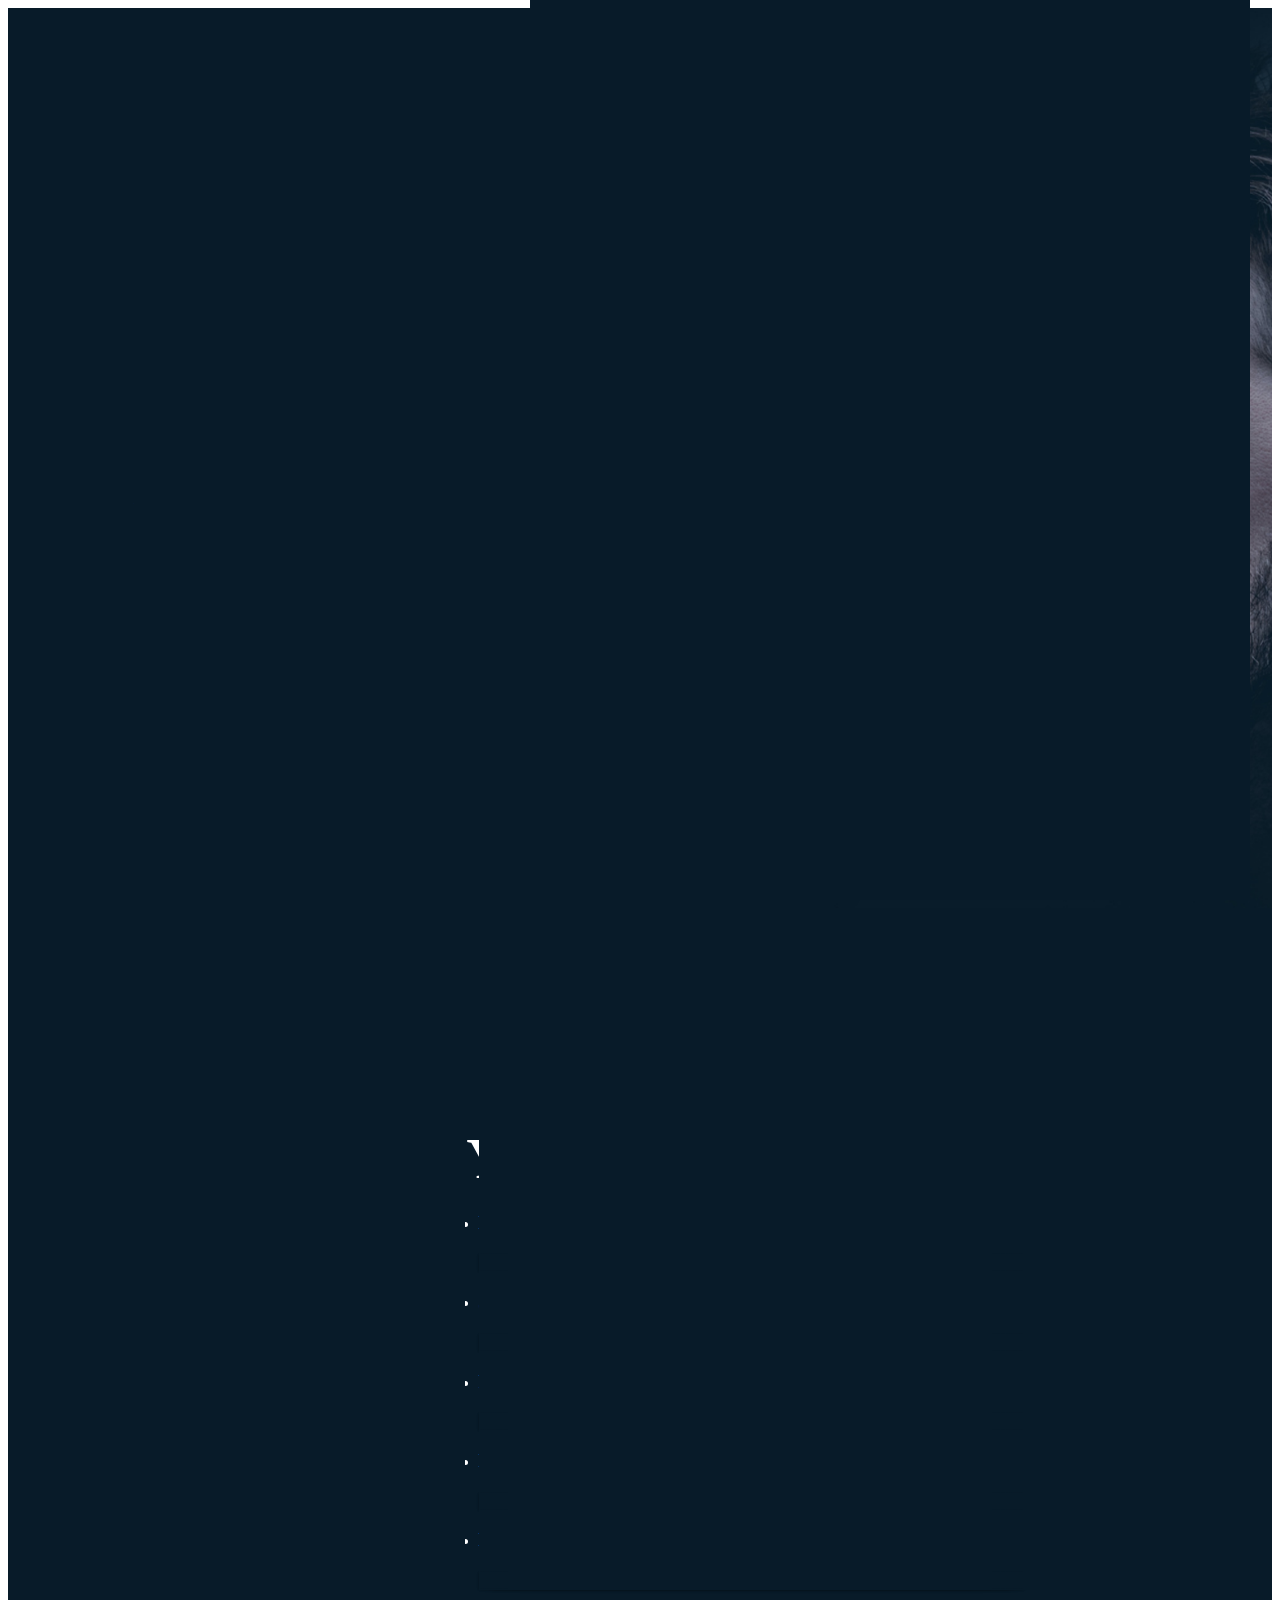
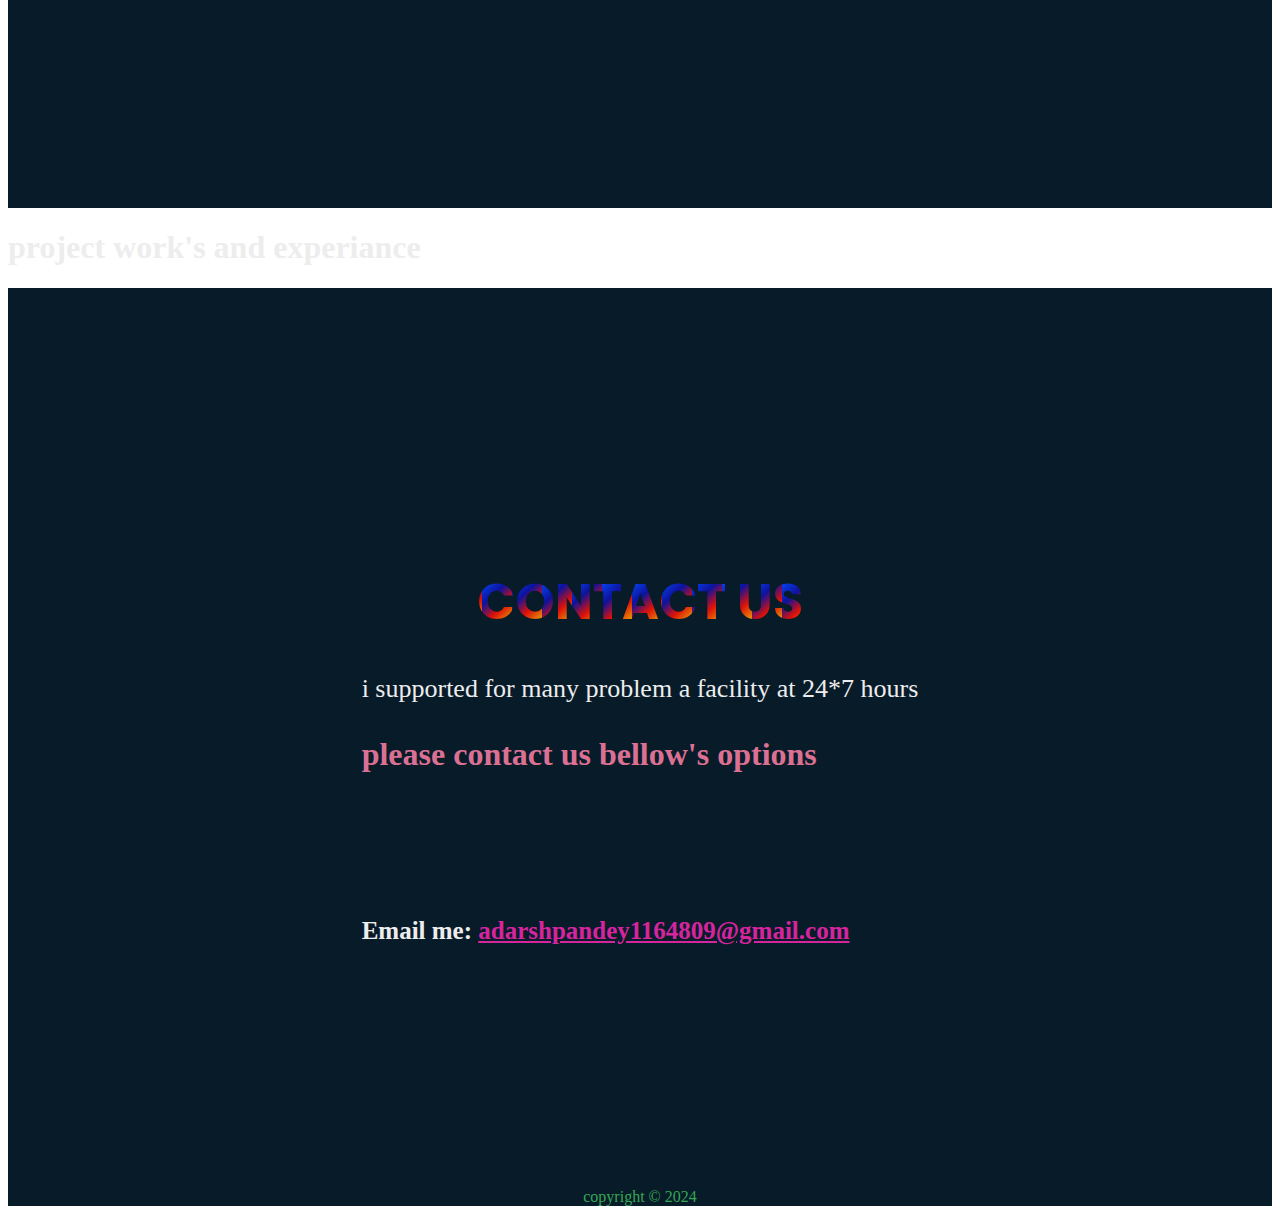
==== index.html @ e8c57524 "Add files via upload" ====
<!DOCTYPE html>
<html lang="en">

<head>
    <meta charset="UTF-8">
    <meta name="viewport" content="width=device-width, initial-scale=1.0">
    <meta name="keywords" content="adarsh,google,technology,">
    <meta http-equiv="X-UA-Compatible" content="ie=edge">
    <link href="https://cdnjs.cloudflare.com/ajax/libs/font-awesome/4.7.0/css/font-awesome.css" rel="stylesheet" />
    <link rel="stylesheet" href="https://cdnjs.cloudflare.com/ajax/libs/font-awesome/4.7.0/css/font-awesome.min.css">
    <link href='https://unpkg.com/boxicons@2.1.4/css/boxicons.min.css' rel='stylesheet'>
    <link rel="stylesheet" href="/Portfolio/css/index.css">
    <title>portfolio</title>
</head>

<body>
    <header class="header">
        <a href="" class="logo"><img class="logo" src="img/Screenshot 2024-10-02 135227.png" alt="logo">Adarsh</a>

        <nav class="navbar">
            <a href="" class="home">home</a>
            <a href="">About</a>
            <a href="">Service</a>
            <a href="">contact</a>
            <a href="">protfolio</a>
        </nav>
    </header>

    <section class="display">
        <div class="home-content">
            <h1>Hello, I'M Adarsh</h1>
            <h3>I Am full-stack developer</h3>
            <p>
                I am an aspiring full-stack developer with foundational knowledge in both front-end and back-end
                technologies. My goal is to continuously improve my skills and work on real-world projects that
                challenge and expand my understanding. I enjoy the process of creating functional and user-friendly web
                applications, and I’m eager to learn and grow in this field.
            </p>
            <div class="btn-box">
                <a href="">Hire me</a>
                <a href="img\opd.pdf" download="img\opd.pdf">My Resume

                </a>
            </div>
        </div>

        <div class="icon-mai">
            <a href="https://www.instagram.com/adarsh_pandey.0/"><i class="fa fa-instagram" id="insta" aria-hidden="true"></i></a>
            <a href="https://www.linkedin.com/in/adarsh-pandey-5a8193304/"><i class="fa fa-linkedin" id="linkdn" aria-hidden="true"></i></a>
            <a href="https://github.com/Adarsh-coding-skill"><i class="fa fa-github"  id="github"></i></a>

        </div>
        <span class="home-imgHover"></span>
    </section>
    <div class="skills">
        <div class="about__img" >
            <img src="img/pp.png" alt="">
        </div>
        <div class="main_skill">
            <h1>MY SKILLS..</h1>

            <li>
                <h3>HTML</h3>
                <span class="bar"><span class="HTML"></span></span>
            </li>
            <li>
                <h3>JAVASCRIPT</h3>
                <span class="bar"><span class="javascript"></span></span>
            </li>
            <li>
                <h3>React.JS</h3>
                <span class="bar"><span class="react-js"></span></span>
            </li>
            <li>
                <h3>NODE.JS</h3>
                <span class="bar"><span class="node-js"></span></span>
            </li>
            <li>
                <h3>MONGODB</h3>
                <span class="bar"><span class="mongodb"></span></span>
            </li>
        </div>
    </div>
    <div class="project">
        <h1>project work's and experiance</h1>
    </div>

    <div class="contact">
        <div class="main_contact">
            <h1 class="IN_CONTACT">CONTACT US</h1>
          <p class="para_contact">i supported for many problem a facility at 24*7 hours</p>
          <h3>please contact us bellow's options</h3>
          <div class="logo_contact">
          <a href=""><i class="bx bx-comment" id="comment"></i></a>
          <a href="tel:+919818066809"><i class="bx bx-phone-call" id="phone_icon"></i></a>
          <a href="mailto:adarshpandey1164809@gmail.com"> <i class='bx bx-envelope' id="email"></i> </a>
         
        </div>   
        <div class="label">
            <label>Email me: <a class="link_email" href="mailto:adarshpandey1164809@gmail.com">adarshpandey1164809@gmail.com</a></label>
        </div>  
        </div>
      
          
         
    </div>
   
    <footer >copyright © 2024</footer>
</body>

</html>
---- Portfolio/css/index.css ----
@import url('https://fonts.googleapis.com/css2?family=Poppins:ital,wght@0,100;0,200;0,300;0,400;0,500;0,600;0,700;0,800;0,900;1,100;1,200;1,300;1,400;1,500;1,600;1,700;1,800;1,900&display=swap');


*{
    margin: o;
    padding: 0;
    box-sizing: border-box;
    font-family: popins;
}


body {
    
    color: #ededed;
 
}


.header {
    position: fixed;
    top: 0;
    left: 0;
    width: 100%;
    padding: 20px 10%;
    background: transparent;
    display: flex;
    justify-content: space-between;
    align-items: center;
    z-index: 100;
}


img.logo{
    color: white;
    border: 2px solid whitesmoke;
    border-radius: 50%;
  height: 75px;
}
a.logo{
    position: relative;
    font-size: 25px;
    color: #ededed;
    text-decoration: none;
    font-weight: 600;
}

a.logo::before{
    content: '';
    position: absolute;
    top: 0;
    right: 0;
    height: 100%;
    width: 100%;
    background: #081b29;
    animation: showRight 1s ease forwards;
    animation-delay: .4s;

}

.navbar a {
font-size: 20px;
color: #ededed;
text-decoration: none;
font-weight: 500;
margin-left: 35px;
transition: .3s;
}

.navbar a:hover,
navbar a.home {
    color: red;
}

.display {
    height: 100vh;
    background: url('../img/home.jpg') no-repeat;
    background-size: cover;
  display: flex;
  padding: 0 10%;

  align-items: center;
}
.home-content{
    max-width: 600px;
}
.home-content h1 {
    position: relative;
    font-size: 56px;
    font-weight: 700;
    line-height: 1.2;

}

.home-content h1::before{
    content: '';
    position: absolute;
    top: 0;
    right: 0;
    height: 100%;
    width: 100%;
    background: #081b29;
    animation: showRight 1s ease forwards;
    animation-delay: 1s;

}

.home-content h3 {
    position: relative;
    font-size: 32px;
    font-weight: 700;
    color: palevioletred;
}
.home-content h3::before{
    content: '';
    position: absolute;
    top: 0;
    right: 0;
    height: 100%;
    width: 100%;
    background: #081b29;
    animation: showRight 1s ease forwards;
    animation-delay: 1.4s;

}


.home-content p{
    position: relative;
    font-size: 16px;
    margin: 20px 0 40px;
}
.home-content p::before{
    content: '';
    position: absolute;
    top: 0;
    right: 0;
    height: 100%;
    width: 100%;
    background: #081b29;
    animation: showRight 1s ease forwards;
    animation-delay: 1.6s;

}

.home-content .btn-box{
    position: relative;
width: 345px;
display: flex;
justify-content: space-between;
height: 50px;

}
.home-content .btn-box::before{
    content: '';
    position: absolute;
    top: 0;
    right: 0;
    height: 100%;
    width: 100%;
    background: #081b29;
    animation: showRight 1s ease forwards;
    animation-delay: 1.9s;
    z-index: 2;

}

.btn-box a 
{
    width: 150px;
    position: relative;
    height: 100%;
    display: inline-flex;
    justify-content: center;
    align-items: center;
    background-color: skyblue;
    border: 2px solid skyblue;
    border-radius: 8px;
    font-size: 20px;
    color: black;
    text-decoration: none;
    font-weight: 600;
    overflow: hidden;
    letter-spacing: 1px;
    z-index: 1;

}

.btn-box a:hover{
    color: skyblue;
}
.btn-box a:nth-child(2){
    background: transparent;
    color: skyblue;
}
.btn-box a:nth-child(2):hover{
color: black;
}

.btn-box a:nth-child(2)::before{
    background: skyblue;
}

.btn-box a::before{
    content: '';
    position: absolute;
    top: 0;
    left: 0;
    background: black;
    width: 0;
    height: 100%;
    z-index: -1;
    transition: .5s;
}

.btn-box a:hover::before{
    width: 100%;
}

#insta {
    background: radial-gradient(circle at 30% 107%, #fdf497 0%, #fdf497 5%, #fd5949 45%, #d6249f 60%, #285AEB 90%);
    -webkit-background-clip: text;
            background-clip: text;
    -webkit-text-fill-color: transparent;
    
    font-size: 50px; 
    
  }



  #linkdn {
    font-size: 50px; /* Adjust size as needed */
    background: radial-gradient(circle at 30% 107%, #0A66C2 0%, #0A66C2 30%, #0073B1 60%, #003767 100%);
    -webkit-background-clip: text;
    background-clip: text;
    color: transparent; /* Make the color transparent to show the gradient */
}

#github{
    font-size: 50px; /* Adjust size as needed */
    background: linear-gradient(45deg, #333, #6e5494); /* Gradient for styling */
    -webkit-background-clip: text;
    background-clip: text;
    color: transparent; /* Transparent text to show gradient */
}

  .icon-mai{
    position: absolute;
    bottom: 40PX;
    width: 200PX;
    background: transparent;
    display: flex;
    justify-content: space-between;
   
  }
  .icon-mai::before{
    content: '';
    position: absolute;
    top: 0;
    right: 0;
    height: 100%;
    width: 100%;
    background: #081b29;
    animation: showRight 1s ease forwards;
    animation-delay: 2.5s;
    z-index: 2;

}
  
  .icon-mai a {
    position: relative;
   display: inline-flex;
   justify-content: center;
   align-items: center;
    width: 60px;
    height: 60px;
 border: 2px solid transparent;
 border-radius: 50%;
 text-decoration: none;
 font-size: 30px;
 color: skyblue;
 overflow: hidden;
 z-index: 1;
  }

  .icon-mai a::before{
    content: '';
    position: absolute;
    top: 0;
    left: 0;
    background: black;
    width: 0;
    height: 100%;
    z-index: -1;
    transition: .5s;
  }
  .icon-mai a:hover::before{
 width: 100%;
  }

  .home-imgHover{
  position: absolute;
  top: 0;
  right: 30px;
  width: 600px;
  height: 100%;
  background: transparent;
  animation: manipActiveHover.1s forwards;
  animation-delay: 4s;
  pointer-events: none;
 transition: 3s;
  }
 
  .home-imgHover:hover{
 background: #081b29;
 opacity: .50;
  }


  .home-imgHover::after{
    content: '';
    position: absolute;
    top: 0;
    right: 0;
    height: 100%;
    width: 120%;
    background: #081b29;
    animation: showRight 1s ease forwards;
    animation-delay: 3s;
    z-index: 100;

}
  .home-content h1::before{
    content: '';
    position: absolute;
    top: 0;
    right: 0;
    height: 100%;
    width: 100%;
    background: #081b29;
    animation: showRight 1s ease forwards;
    animation-delay: 1s;

}









  @keyframes showRight {
    100%{
        width: 0;
    }
  }
  @keyframes manipActiveHover  {
    100%{
        pointer-events: auto;
    }
  }

  .skills {
    height: 100vh;
    background: #081b29;
    display: flex;
    padding: 0 10%;
    align-items: center;
}
.main_skill {
    position: relative;
    margin-inline-start: 50%;
    margin-left: 14px;
    padding-right: 39%;
    color: #fff;

}
.main_skill::before{
    content: '';
    position: absolute;
    top: 0;
    right: 0;
    height: 100%;
    width: 100%;
    background: #081b29;
    animation: showRight 1s ease forwards;
    animation-delay: 1.5s;
    z-index: 2;}

 .main_skill h1 {
    position: relative;
    display: inline;
    font-size: 56px;
    font-weight: 700;
    margin-inline-start: -24%;
    line-height: 1.2;
}

.about__img{
    position: relative;
    justify-self: center;
    background-image: url(../img/b\ \(2\).png);
    background-size: cover;
    height: 50%;
    width: 50%;
    margin-left: -80px;
}

.about__img img {
    position: relative;
    transform: scale(2.4);
    margin-left: 170px;
    margin-top: 86px;
    max-width: 60%;
    justify-content: center;
    align-items: center;
    display: flex;
    align-content: center;
    flex-wrap: nowrap;
    flex-direction: row-reverse;
}
  .about__img:hover{
     transition: .5s;
   transform: translate(-10px,-20px);
  }
  .about__img img:hover{
   transition: .5s;
   transform: translate(-30px,-10px);
   transform: scale(2.9);
  }


  .about__img::before{
    content: '';
    position: absolute;
    top: 0;
    right: 0;
    height: 100%;
    width: 100%;
    background: #081b29;
    animation: showRight 1s ease forwards;
    animation-delay: 2s;
    z-index: 2;}

    .about__img img::before{
        content: '';
        position: absolute;
        top: 0;
        right: 0;
        height: 100%;
        width: 100%;
        background: #081b29;
        animation: showRight 1s ease forwards;
        animation-delay: 2s;
        z-index: 3;}

.bar {
    position: relative;
    background: #353b48;
    display: block;
    height: 20px;
    border: 1px solid rgba(0, 0, 0, 0.3);
    border-radius: 10%;
    overflow: hidden;
    width: 200%;
    box-shadow: 0 1px 3px rgba(0, 0, 0, 0.12), 0 1px 2px rgba(0, 0, 0, 0.24);
    transition: all 0.3s cubic-bezier(.25,.8,.25,1);
}

.bar::before{
    content: '';
    position: absolute;
    top: 0;
    right: 0;
    height: 100%;
    width: 100%;
    background: #081b29;
    animation: showRight 1s ease forwards;
    animation-delay: 1.8s;
    z-index: 2;}


.bar:hover{
    box-shadow: 0 14px 28px rgba(0, 0, 0, 0.12), 0 10px 10px rgba(0, 0, 0, 0.22);
}

.bar span{
height: 20px;
float: left;
background: linear-gradient(135deg, rgba(236,0,140,1) 0%, rgba(236,103,103,1)100%);
}

.HTML{
    width: 99%;
    animation: html 3s;
}
.javascript{
    width: 95%;
    animation: javascript 3s;
}
.react-js{
    width: 85%;
    animation: react 3s;
}
.node-js{
    width: 50%;
    animation: node 3s;
}
.mongodb{
    width: 45%;
    animation: mongodb 3s;
}

footer{
    display: flex;
    justify-content: center;
    align-items: center;
    text-align: center;
    color: #34A853;
    background: #081b29;
}


@keyframes html {
    0%{
        width: 0%;
    }
    100%{
        width: 99%;
    }
}
@keyframes javascript {
    0%{
        width: 0%;
    }
    100%{
        width: 90%;
    }
}
@keyframes react {
    0%{
        width: 0%;
    }
    100%{
        width: 85%;
    }
}
@keyframes node {
    0%{
        width: 0%;
    }
    100%{
        width: 50%;
    }
}
@keyframes mongodb {
    0%{
        width: 0%;
    }
    100%{
        width: 45%;
    }
}

.contact{
    height: 100vh;
    background: #081b29;
    display: flex;
    padding: 0 10%;
    align-items: center;
    justify-content: center;
}



#email {
    font-size: 50px; /* Adjust size as needed */
    background: linear-gradient(45deg, #333, #620ce3); /* Gradient for styling */
    -webkit-background-clip: text; /* For Safari */
    background-clip: text; /* For other browsers */
    color: transparent; /* Transparent text to show gradient */
    transition: transform 0.3s ease-in-out; /* Smooth transition */
}

/* Hover effect */
#email:hover {
    transform: scale(1.1); /* Scale the icon slightly on hover */
}
.logo_contact{
    position: absolute;
    bottom: auto;
    width: 50%;
    background: transparent;
    display: flex;
    justify-content: space-between;
   
  }
  .logo_contact::before{
    content: '';
    position: absolute;
    top: 0;
    right: 0;
    height: 100%;
    width: 100%;
    background: #081b29;
    animation: showRight 1s ease forwards;
    animation-delay: 2.5s;
    z-index: 2;

}
  
.logo_contact a {
    position: relative;
    display: inline-flex;
    justify-content: center;
    align-items: center;
    width: 85px;
    height: 85px;
    border: 2px solid transparent;
    border-radius: 50%;
    text-decoration: none;
    font-size: 30px;
    color: skyblue;
    overflow: hidden;
    z-index: 1;
}
  .logo_contact a::before{
    content: '';
    position: absolute;
    top: 0;
    left: 0;
    background: black;
    width: 0;
    height: 100%;
    z-index: -1;
    transition: .5s;
  }
  .logo_contact a:hover::before{
 width: 100%;
  }



#comment {
    font-size: 50px; /* Adjust size as needed */
    background: linear-gradient(45deg, #ff6b6b, #f06595, #845ec2); /* Gradient for styling */
    -webkit-background-clip: text; /* For Safari */
    background-clip: text; /* For other browsers */
    -webkit-text-fill-color: transparent; /* For Safari */
    color: transparent; /* Transparent text to show gradient */
    transition: transform 0.3s ease-in-out; /* Smooth transition */
}

/* Hover effect */
#comment:hover {
    transform: scale(1.1); /* Scale the icon slightly on hover */
}
#comment {
    font-size: 50px; /* Adjust size as needed */
    background: linear-gradient(180deg, #ff6b6b, #f06595, #845ec2);
    -webkit-background-clip: text; /* For Safari */
    background-clip: text; /* For other browsers */
    color: transparent; /* Transparent text to show gradient */
    transition: transform 0.3s ease-in-out; /* Smooth transition */
}

h1.IN_CONTACT {
    font-family: poppins;
    font-size: 50px;
    background: linear-gradient(138deg, rgb(195, 237, 8), rgb(7, 64, 234),rgba(17, 13, 237, 0.593), rgba(250, 16, 4, 0.888),
            rgb(230, 155, 6),rgb(25, 139, 0));
    -webkit-background-clip: text;
    -webkit-text-fill-color: transparent;
    /* background-size: auto; */
    animation: gradient 150s linear(-0.04 -0.59%, 0.26 112.35%, 1.07 48.24%, 0.03 94.71%, 0.35 53.53%, 0.97 2.94%, -0.39 58.24%, 0.64 -11.76%, 1 100%) infinite;
    background-size: 30px, 30px;
    text-align: center;
}

.para_contact{
    font-size: 26px;
}

.main_contact h3{
   
        position: relative;
        font-size: 32px;
        font-weight: 700;
        color: palevioletred;
    
}

@keyframes gradient {
    0% {
        background-position: 0% 50%;
    }

    50% {
        background-position: 75% 50%;
    }

    50% {
        background-position: 100% 50%;
    }

    100% {
        background-position: 0% 50%;
    }

}

.label {
    width: 200%;
    margin-top: 144px;
}
label{
    font-weight: 600;
    font-size: 25px;
}
.link_email{
    color: #d6249f;
}
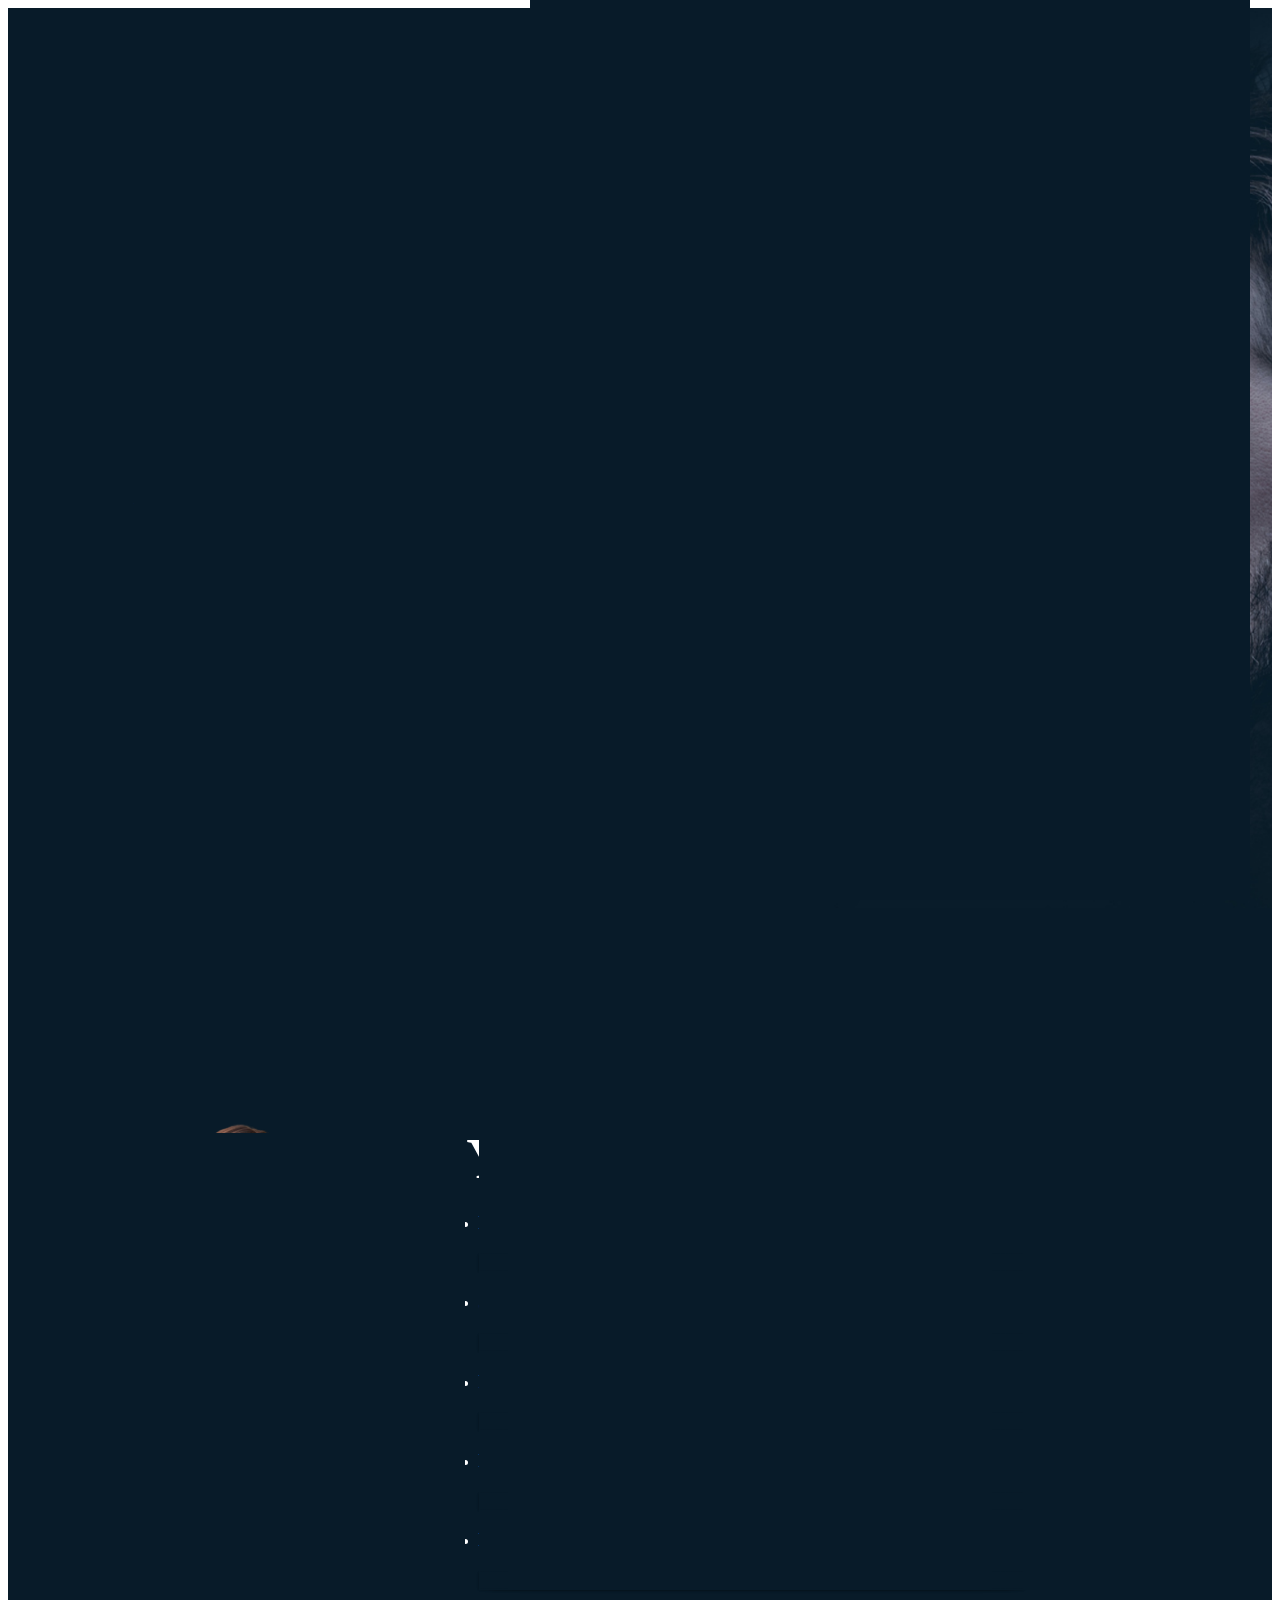
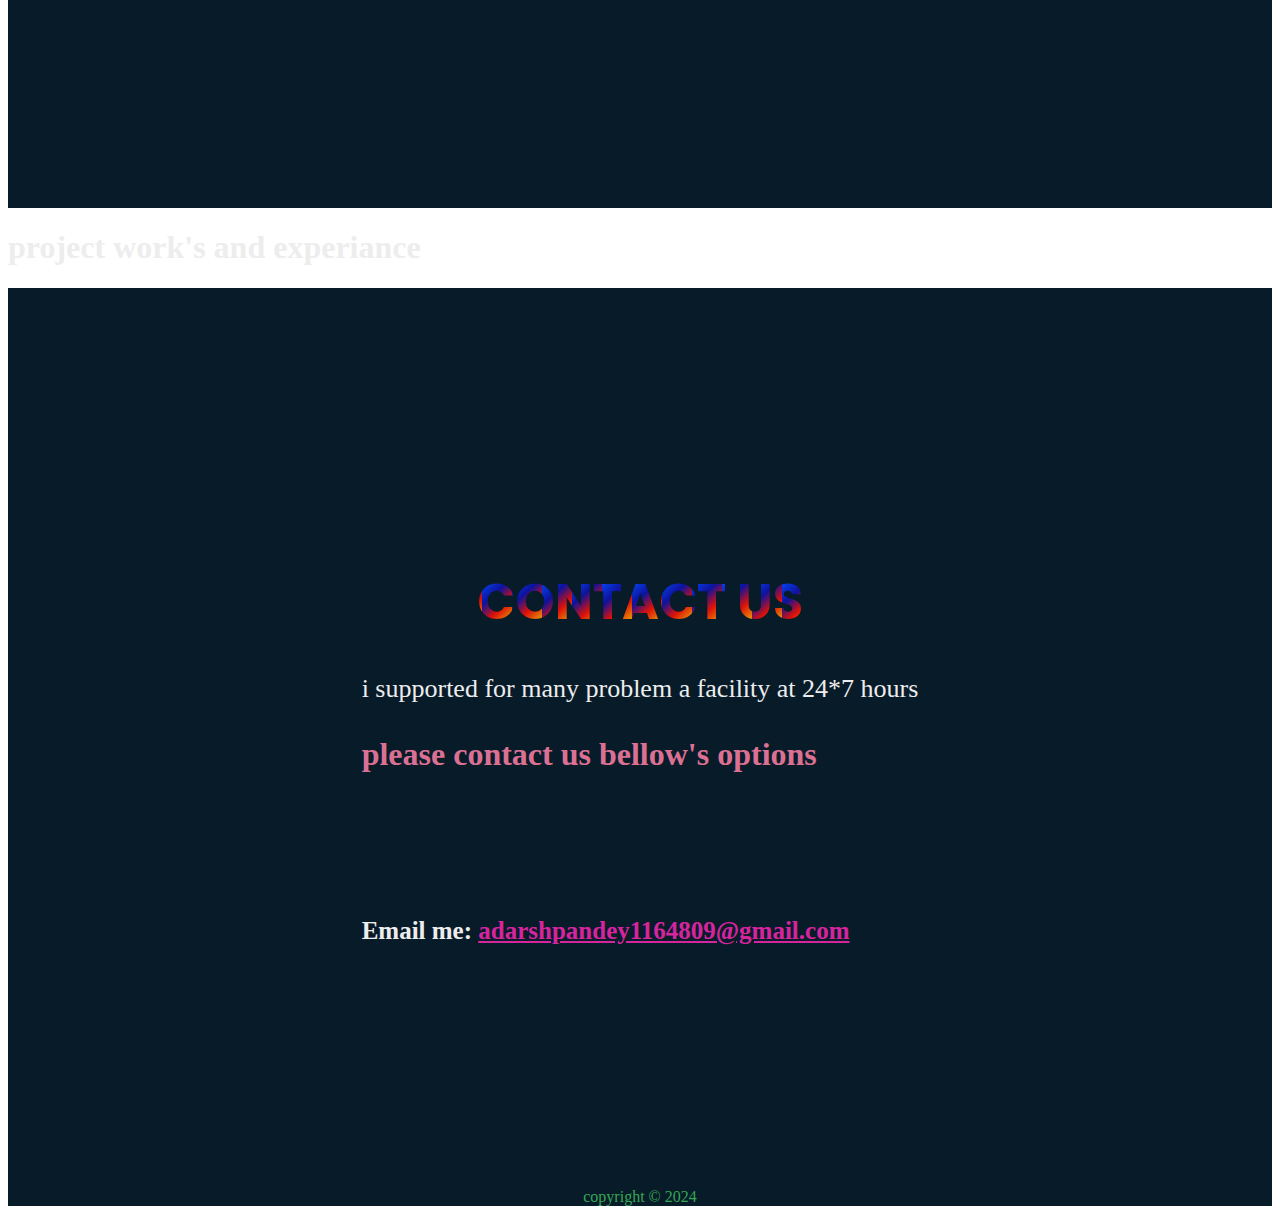
==== commit 98535c8f: "Update index.html" ====
--- a/index.html
+++ b/index.html
@@ -9,7 +9,7 @@
     <link href="https://cdnjs.cloudflare.com/ajax/libs/font-awesome/4.7.0/css/font-awesome.css" rel="stylesheet" />
     <link rel="stylesheet" href="https://cdnjs.cloudflare.com/ajax/libs/font-awesome/4.7.0/css/font-awesome.min.css">
     <link href='https://unpkg.com/boxicons@2.1.4/css/boxicons.min.css' rel='stylesheet'>
-    <link rel="stylesheet" href="/Portfolio/css/index.css">
+    <link rel="stylesheet" href="Portfolio/css/index.css">
     <title>portfolio</title>
 </head>
 
@@ -108,4 +108,4 @@
     <footer >copyright © 2024</footer>
 </body>
 
-</html>+</html>
